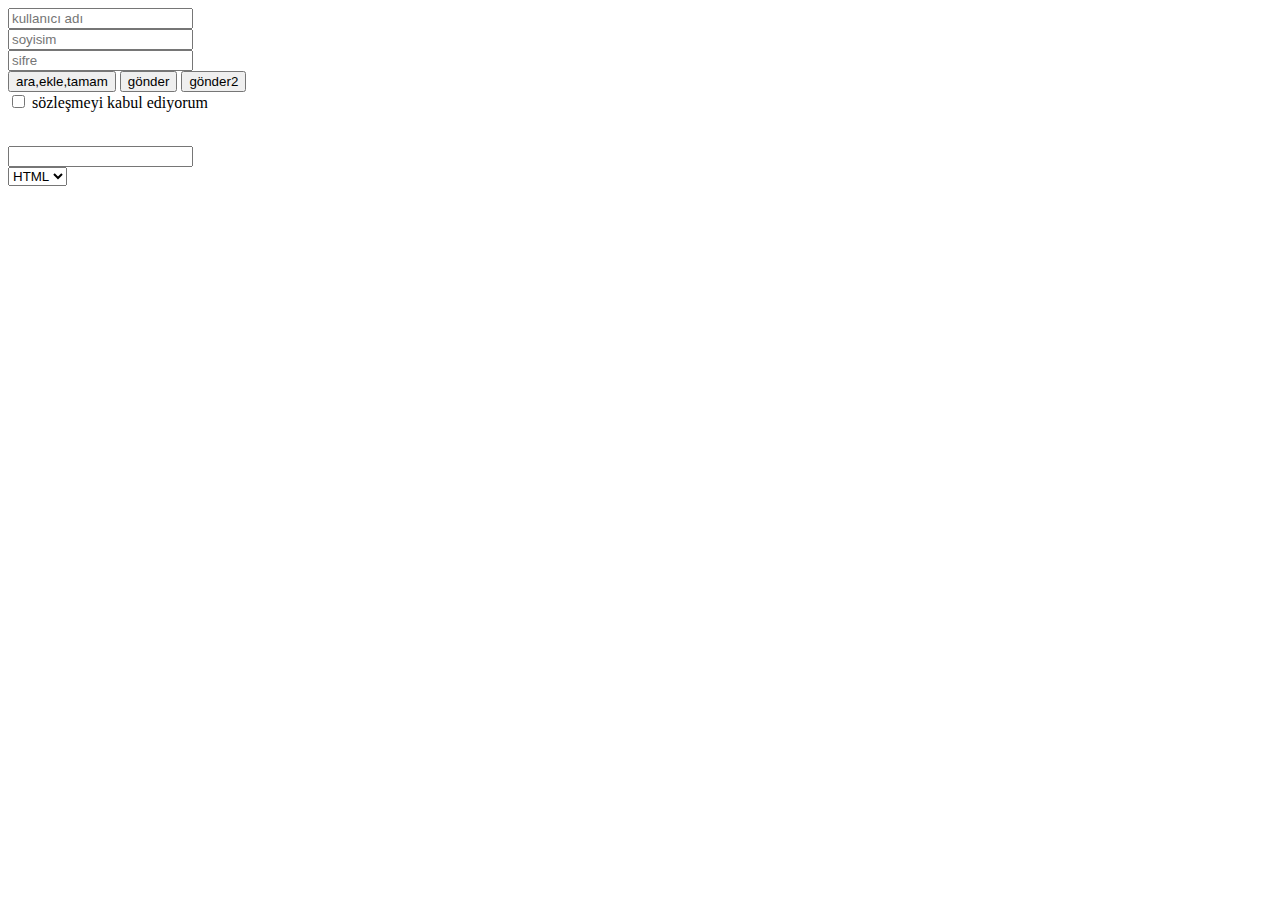
==== html/index.html @ 67ee16f7 "form" ====
<html lang="tr">
<head>
    <meta charset="UTF-8">
    <meta name="viewport" content="width=device-width, initial-scale=1.0">
    <title>Form</title>
</head>
<body>
    <!-- required yazmadan gönderemezsin. -->
    <!-- formlar  -->
      <form method="get" id="formdillers">

            <!-- <label  for="isim">kullanıcı adı</label> -->
                 <input  name="kullanıcı adı" placeholder="kullanıcı adı" id="isim" type="text">
         
                 <br>
            <!-- <label for="soyisim">Soyisim</label> -->
                <input name="soyisim" placeholder="soyisim" id="soyisim" type="text">
         
                <br>
                <!-- <label for="sifre">password</label>        -->
                    <input name="sifre" placeholder="sifre" type="password">
         
                <br>
                <input type="submit" value="ara,ekle,tamam" >
                <input type="submit" formmethod="post" value="gönder">
                <input type="submit" formmethod="post" formethod="get" value="gönder2">
         
         
                <br>
               <label for="">
                    <input type="checkbox" name="" id=""> sözleşmeyi kabul ediyorum
                </label>

        </form>        
                    <br>


                <input list="diller" name="diller" id="formdiller">
                <datalist id="diller">
                    <option value="Html">  
                    <option value="Css">
                    <option value="JavaSrcipt">      
                </datalist>
                        <br>
                <select name="dil" id="">
                    <option value="HTML">HTML</option>
                    <option value="CSS">CSS</option>   
                    <option value="JS">JS</option>
                </select>
                <!-- <optgroup></optgroup> -->
            
                <!-- <textarea name="" id="" cols="30" rows="10"></textarea> -->
                <!-- birden fazla bilgi almak için kullanırlır :D -->

            
        </form>












     
 





</body>
</html>
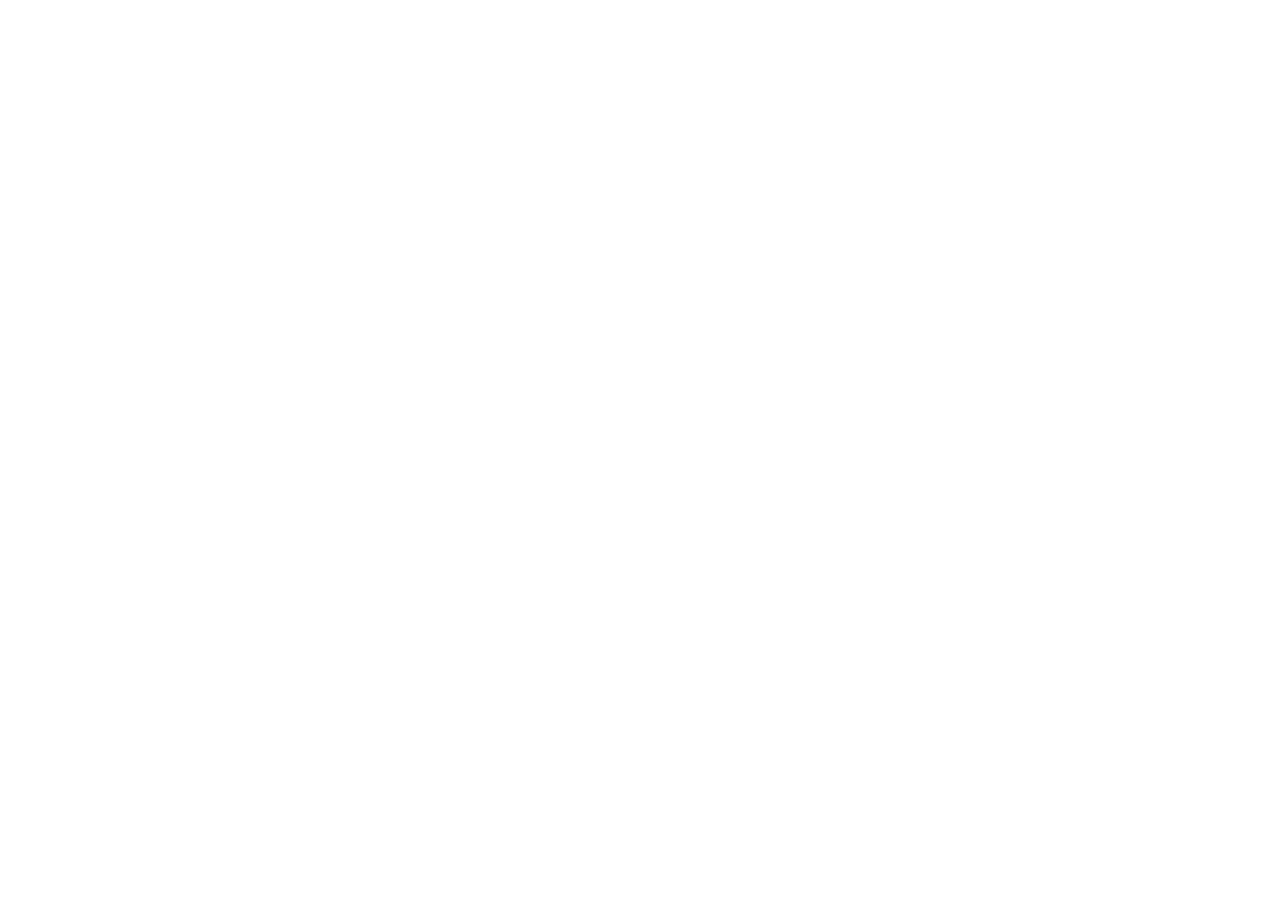
==== commit c046fa0a: "güncelleme" ====
--- a/html/index.html
+++ b/html/index.html
@@ -1,23 +1,23 @@
-<html lang="tr">
+<!-- <html lang="tr">
 <head>
     <meta charset="UTF-8">
     <meta name="viewport" content="width=device-width, initial-scale=1.0">
     <title>Form</title>
 </head>
 <body>
-    <!-- required yazmadan gönderemezsin. -->
+    < required yazmadan gönderemezsin. -->
     <!-- formlar  -->
-      <form method="get" id="formdillers">
+      <!-- <form method="get" id="formdillers"> -->
 
             <!-- <label  for="isim">kullanıcı adı</label> -->
-                 <input  name="kullanıcı adı" placeholder="kullanıcı adı" id="isim" type="text">
+                 <!-- <input  name="kullanıcı adı" placeholder="kullanıcı adı" id="isim" type="text">
          
                  <br>
-            <!-- <label for="soyisim">Soyisim</label> -->
+             <label for="soyisim">Soyisim</label>
                 <input name="soyisim" placeholder="soyisim" id="soyisim" type="text">
          
                 <br>
-                <!-- <label for="sifre">password</label>        -->
+                 <label for="sifre">password</label>       
                     <input name="sifre" placeholder="sifre" type="password">
          
                 <br>
@@ -47,10 +47,10 @@
                     <option value="CSS">CSS</option>   
                     <option value="JS">JS</option>
                 </select>
-                <!-- <optgroup></optgroup> -->
+                <optgroup></optgroup> -->
             
                 <!-- <textarea name="" id="" cols="30" rows="10"></textarea> -->
-                <!-- birden fazla bilgi almak için kullanırlır :D -->
+                <!-- birden fazla bilgi almak için kullanırlır :D 
 
             
         </form>
@@ -74,4 +74,4 @@
 
 
 </body>
-</html>+</html> 